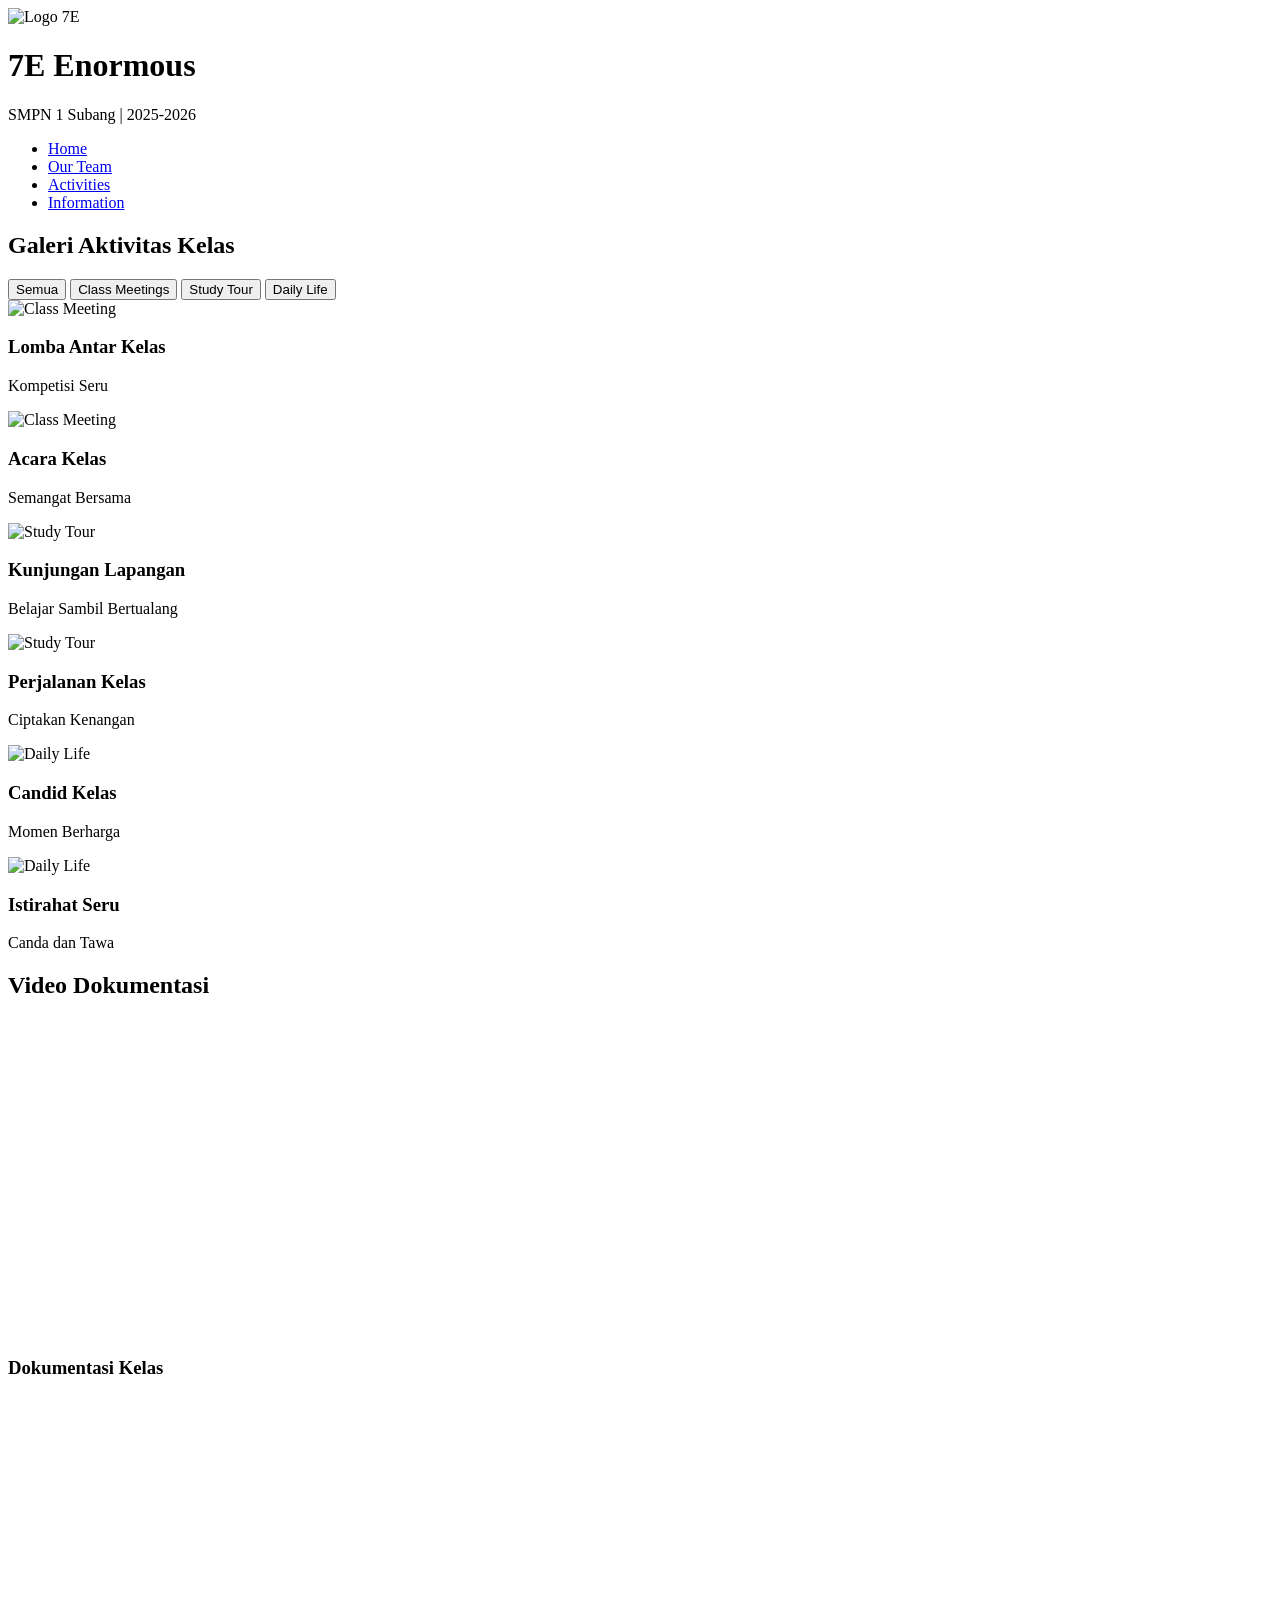
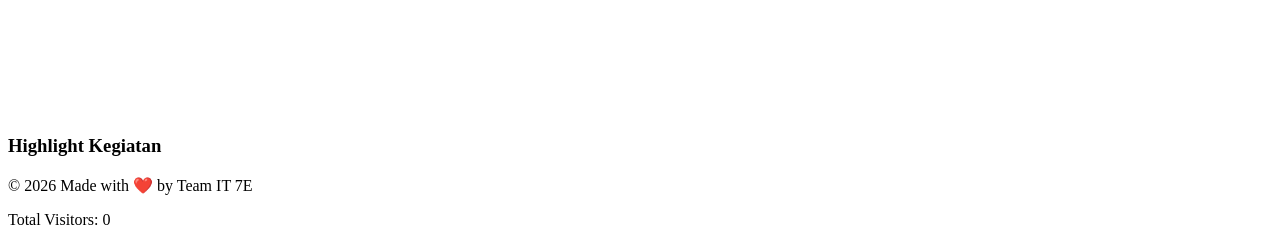
==== gallery.html @ e144f6eb "Add files via upload" ====
<!DOCTYPE html>
<html lang="id">
<head>
    <meta charset="UTF-8">
    <meta name="viewport" content="width=device-width, initial-scale=1.0">
    <title>Activities & Gallery - 7E Enormous</title>
    <link rel="stylesheet" href="css/style.css">
</head>
<body>
    <!-- HEADER -->
    <header class="navbar">
        <div class="navbar-container">
            <div class="logo">
                <img src="assets/img/icons/logo.png" alt="Logo 7E" class="logo-img">
                <div class="logo-text">
                    <h1>7E Enormous</h1>
                    <p>SMPN 1 Subang | 2025-2026</p>
                </div>
            </div>
            
            <nav class="nav-menu">
                <ul>
                    <li><a href="index.html">Home</a></li>
                    <li><a href="people.html">Our Team</a></li>
                    <li><a href="gallery.html" class="active">Activities</a></li>
                    <li><a href="info.html">Information</a></li>
                </ul>
            </nav>

            <div class="hamburger">
                <span></span>
                <span></span>
                <span></span>
            </div>
        </div>
    </header>

    <main>
        <!-- GALERI SECTION -->
        <section class="gallery">
            <div class="container">
                <h2>Galeri Aktivitas Kelas</h2>

                <!-- Filter Buttons -->
                <div class="gallery-filter">
                    <button class="filter-btn active" data-filter="all">Semua</button>
                    <button class="filter-btn" data-filter="class-meetings">Class Meetings</button>
                    <button class="filter-btn" data-filter="study-tour">Study Tour</button>
                    <button class="filter-btn" data-filter="daily-life">Daily Life</button>
                </div>

                <!-- Gallery Grid -->
                <div class="gallery-grid" id="gallery-grid">
                    <!-- Class Meetings -->
                    <div class="gallery-item" data-category="class-meetings">
                        <img src="assets/img/gallery/class-meeting-1.jpg" alt="Class Meeting">
                        <div class="gallery-overlay">
                            <h3>Lomba Antar Kelas</h3>
                            <p>Kompetisi Seru</p>
                        </div>
                    </div>
                    <div class="gallery-item" data-category="class-meetings">
                        <img src="assets/img/gallery/class-meeting-2.jpg" alt="Class Meeting">
                        <div class="gallery-overlay">
                            <h3>Acara Kelas</h3>
                            <p>Semangat Bersama</p>
                        </div>
                    </div>

                    <!-- Study Tour -->
                    <div class="gallery-item" data-category="study-tour">
                        <img src="assets/img/gallery/study-tour-1.jpg" alt="Study Tour">
                        <div class="gallery-overlay">
                            <h3>Kunjungan Lapangan</h3>
                            <p>Belajar Sambil Bertualang</p>
                        </div>
                    </div>
                    <div class="gallery-item" data-category="study-tour">
                        <img src="assets/img/gallery/study-tour-2.jpg" alt="Study Tour">
                        <div class="gallery-overlay">
                            <h3>Perjalanan Kelas</h3>
                            <p>Ciptakan Kenangan</p>
                        </div>
                    </div>

                    <!-- Daily Life -->
                    <div class="gallery-item" data-category="daily-life">
                        <img src="assets/img/gallery/daily-1.jpg" alt="Daily Life">
                        <div class="gallery-overlay">
                            <h3>Candid Kelas</h3>
                            <p>Momen Berharga</p>
                        </div>
                    </div>
                    <div class="gallery-item" data-category="daily-life">
                        <img src="assets/img/gallery/daily-2.jpg" alt="Daily Life">
                        <div class="gallery-overlay">
                            <h3>Istirahat Seru</h3>
                            <p>Canda dan Tawa</p>
                        </div>
                    </div>
                </div>
            </div>
        </section>

        <!-- VIDEO SECTION -->
        <section class="video-section">
            <div class="container">
                <h2>Video Dokumentasi</h2>
                <div class="video-grid">
                    <div class="video-item">
                        <iframe width="100%" height="315" src="https://www.youtube.com/embed/dQw4w9WgXcQ" frameborder="0" allow="accelerometer; autoplay; clipboard-write; encrypted-media; gyroscope; picture-in-picture" allowfullscreen></iframe>
                        <h3>Dokumentasi Kelas</h3>
                    </div>
                    <div class="video-item">
                        <iframe width="100%" height="315" src="https://www.youtube.com/embed/dQw4w9WgXcQ" frameborder="0" allow="accelerometer; autoplay; clipboard-write; encrypted-media; gyroscope; picture-in-picture" allowfullscreen></iframe>
                        <h3>Highlight Kegiatan</h3>
                    </div>
                </div>
            </div>
        </section>
    </main>

    <!-- GLOBAL FOOTER -->
    <footer class="footer">
        <div class="container">
            <div class="footer-content">
                <p>&copy; 2026 Made with ❤️ by Team IT 7E</p>
                <div class="social-links">
                    <a href="https://www.instagram.com/7.enormous?igsh=MnJkMG9lbjRobnNk" target="_blank" title="Instagram">
                        <i class="fab fa-instagram"></i>
                    </a>
                    <a href="#" target="_blank" title="TikTok">
                        <i class="fab fa-tiktok"></i>
                    </a>
                </div>
            </div>
            <div class="visitor-counter">
                <p>Total Visitors: <span id="visitor-count">0</span></p>
            </div>
        </div>
    </footer>

    <script src="https://kit.fontawesome.com/a076d05399.js" crossorigin="anonymous"></script>
    <script src="js/script.js"></script>
</body>
</html>
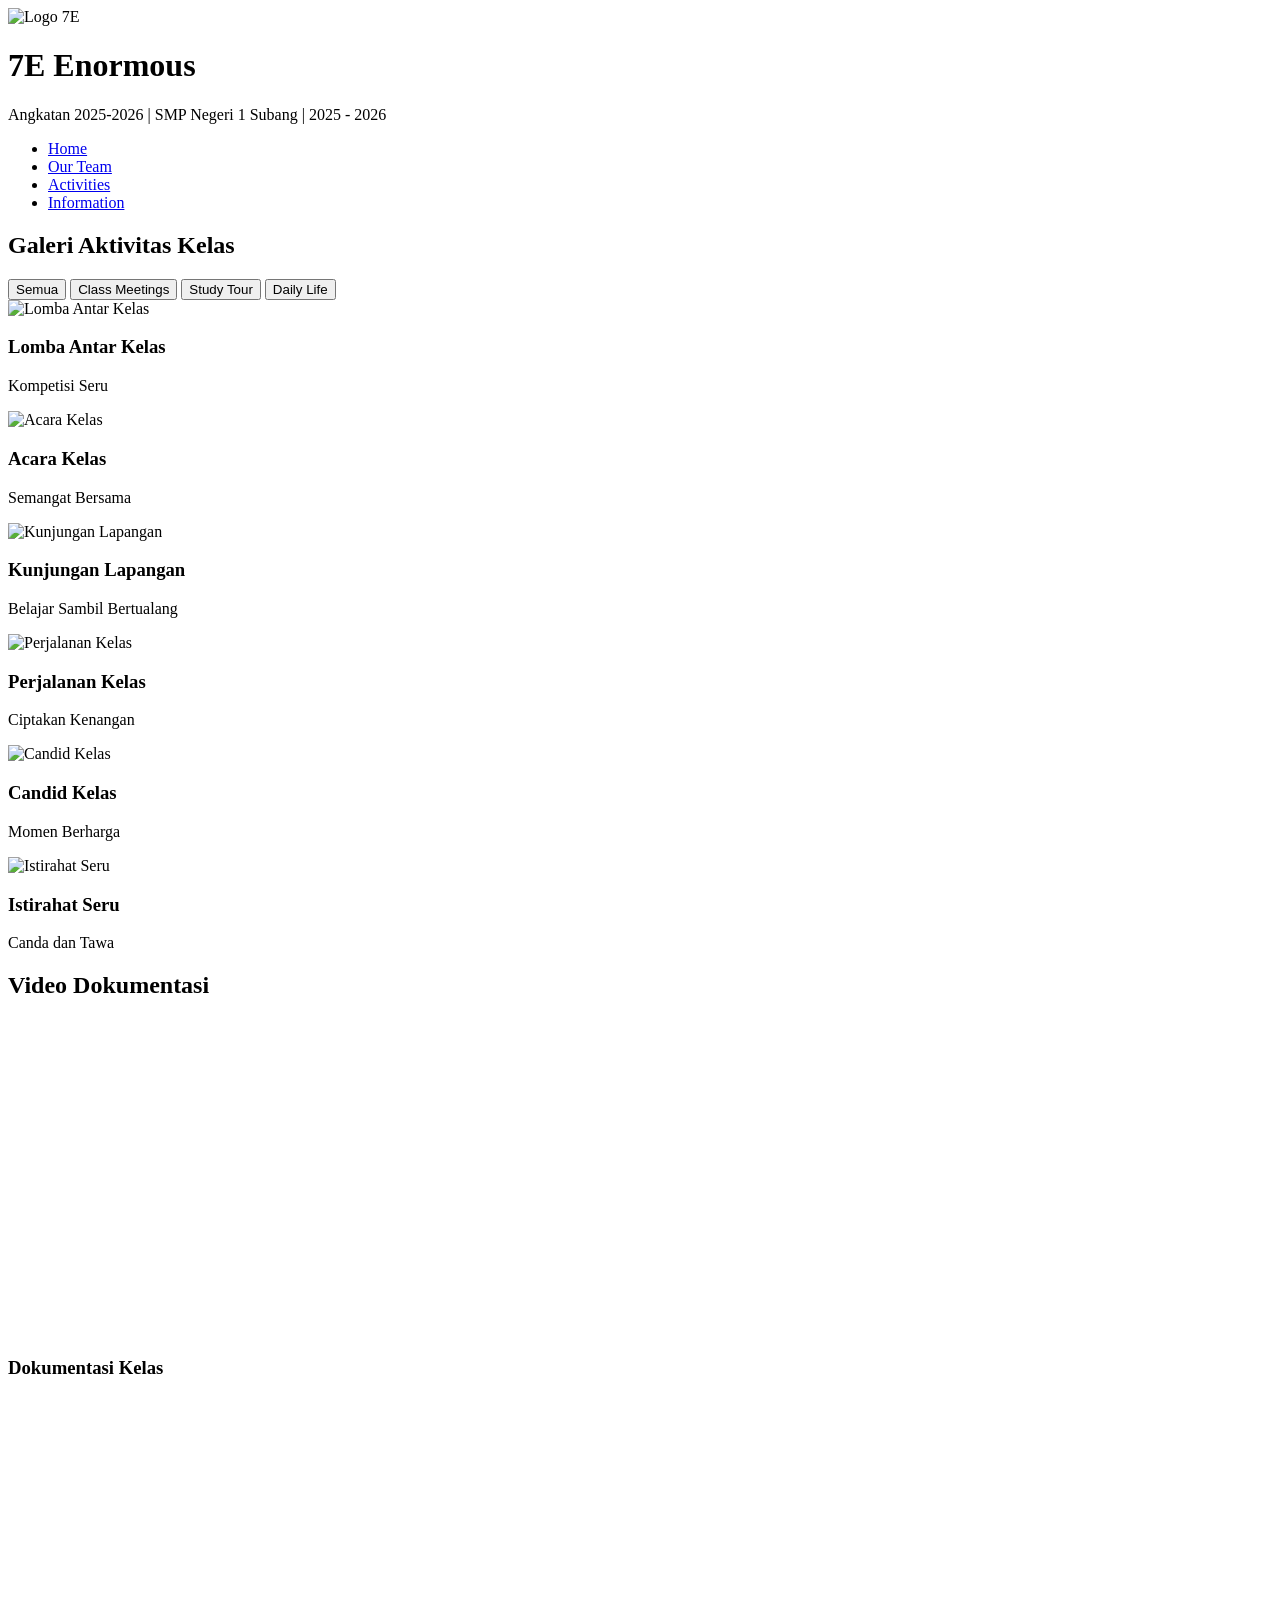
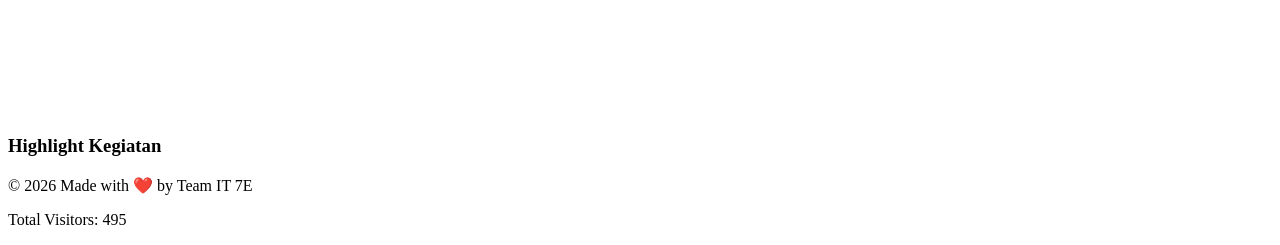
==== commit 46370e5d: "Fix data.json variables" ====
--- a/gallery.html
+++ b/gallery.html
@@ -51,53 +51,7 @@
 
                 <!-- Gallery Grid -->
                 <div class="gallery-grid" id="gallery-grid">
-                    <!-- Class Meetings -->
-                    <div class="gallery-item" data-category="class-meetings">
-                        <img src="assets/img/gallery/class-meeting-1.jpg" alt="Class Meeting">
-                        <div class="gallery-overlay">
-                            <h3>Lomba Antar Kelas</h3>
-                            <p>Kompetisi Seru</p>
-                        </div>
-                    </div>
-                    <div class="gallery-item" data-category="class-meetings">
-                        <img src="assets/img/gallery/class-meeting-2.jpg" alt="Class Meeting">
-                        <div class="gallery-overlay">
-                            <h3>Acara Kelas</h3>
-                            <p>Semangat Bersama</p>
-                        </div>
-                    </div>
-
-                    <!-- Study Tour -->
-                    <div class="gallery-item" data-category="study-tour">
-                        <img src="assets/img/gallery/study-tour-1.jpg" alt="Study Tour">
-                        <div class="gallery-overlay">
-                            <h3>Kunjungan Lapangan</h3>
-                            <p>Belajar Sambil Bertualang</p>
-                        </div>
-                    </div>
-                    <div class="gallery-item" data-category="study-tour">
-                        <img src="assets/img/gallery/study-tour-2.jpg" alt="Study Tour">
-                        <div class="gallery-overlay">
-                            <h3>Perjalanan Kelas</h3>
-                            <p>Ciptakan Kenangan</p>
-                        </div>
-                    </div>
-
-                    <!-- Daily Life -->
-                    <div class="gallery-item" data-category="daily-life">
-                        <img src="assets/img/gallery/daily-1.jpg" alt="Daily Life">
-                        <div class="gallery-overlay">
-                            <h3>Candid Kelas</h3>
-                            <p>Momen Berharga</p>
-                        </div>
-                    </div>
-                    <div class="gallery-item" data-category="daily-life">
-                        <img src="assets/img/gallery/daily-2.jpg" alt="Daily Life">
-                        <div class="gallery-overlay">
-                            <h3>Istirahat Seru</h3>
-                            <p>Canda dan Tawa</p>
-                        </div>
-                    </div>
+                    <!-- Gallery items will be populated by JavaScript -->
                 </div>
             </div>
         </section>
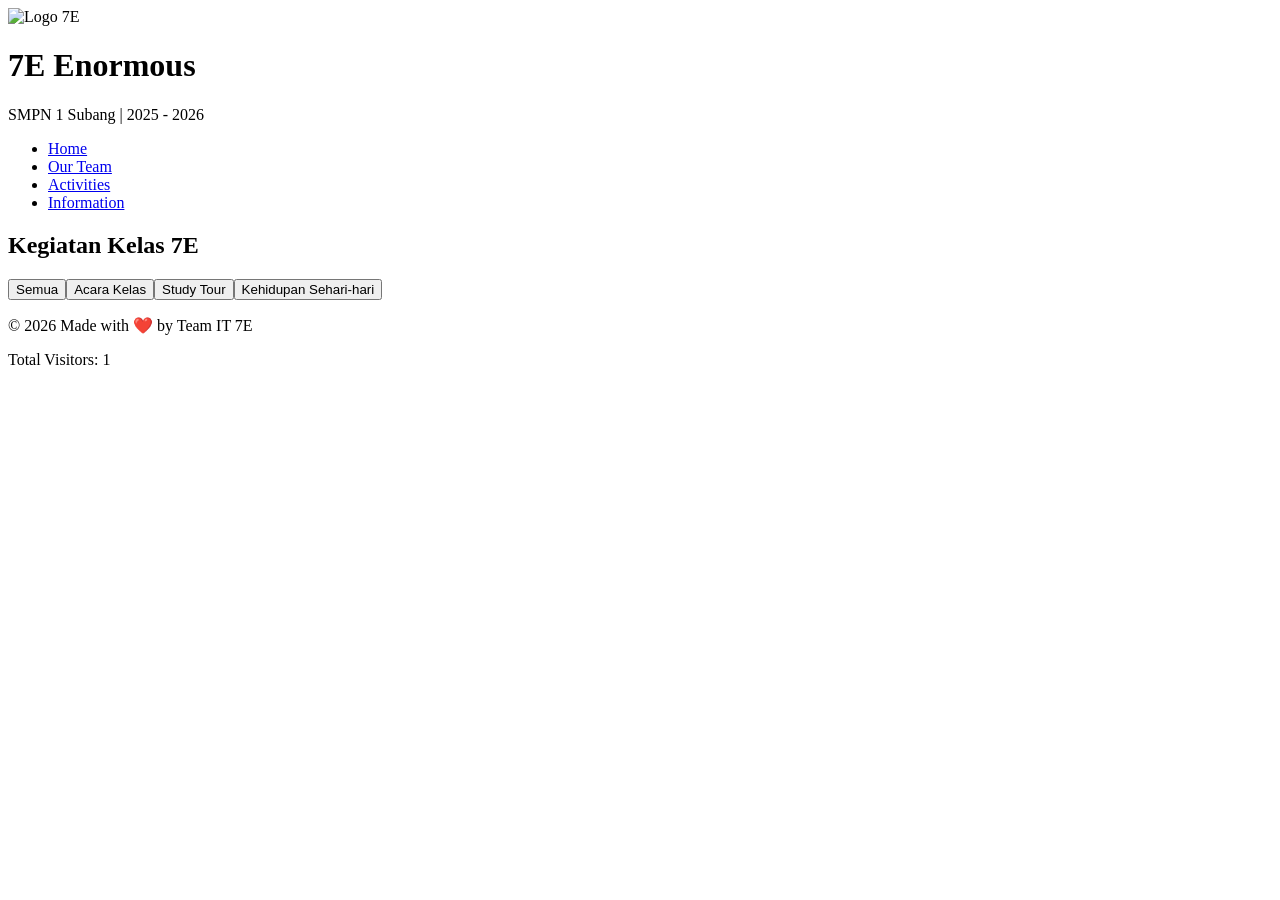
==== commit d6012d38: "rekonstruksi segalanya" ====
--- a/gallery.html
+++ b/gallery.html
@@ -1,100 +1,71 @@
 <!DOCTYPE html>
 <html lang="id">
 <head>
-    <meta charset="UTF-8">
-    <meta name="viewport" content="width=device-width, initial-scale=1.0">
-    <title>Activities & Gallery - 7E Enormous</title>
-    <link rel="stylesheet" href="css/style.css">
+  <meta charset="UTF-8">
+  <meta name="viewport" content="width=device-width, initial-scale=1.0">
+  <title>Activities - 7E Enormous</title>
+  <link rel="stylesheet" href="css/style.css">
 </head>
 <body>
-    <!-- HEADER -->
-    <header class="navbar">
-        <div class="navbar-container">
-            <div class="logo">
-                <img src="assets/img/icons/logo.png" alt="Logo 7E" class="logo-img">
-                <div class="logo-text">
-                    <h1>7E Enormous</h1>
-                    <p>SMPN 1 Subang | 2025-2026</p>
-                </div>
-            </div>
-            
-            <nav class="nav-menu">
-                <ul>
-                    <li><a href="index.html">Home</a></li>
-                    <li><a href="people.html">Our Team</a></li>
-                    <li><a href="gallery.html" class="active">Activities</a></li>
-                    <li><a href="info.html">Information</a></li>
-                </ul>
-            </nav>
 
-            <div class="hamburger">
-                <span></span>
-                <span></span>
-                <span></span>
-            </div>
-        </div>
-    </header>
+<!-- NAVBAR -->
+<header class="navbar">
+  <div class="navbar-container">
+    <div class="logo">
+      <img src="" alt="" class="logo-img">
+      <div class="logo-text">
+        <h1></h1>
+        <p></p>
+      </div>
+    </div>
+    <nav class="nav-menu">
+      <ul>
+        <li><a href="index.html">Home</a></li>
+        <li><a href="people.html">Our Team</a></li>
+        <li><a href="gallery.html" class="active">Activities</a></li>
+        <li><a href="info.html">Information</a></li>
+      </ul>
+    </nav>
+    <div class="hamburger">
+      <span></span><span></span><span></span>
+    </div>
+  </div>
+</header>
 
-    <main>
-        <!-- GALERI SECTION -->
-        <section class="gallery">
-            <div class="container">
-                <h2>Galeri Aktivitas Kelas</h2>
+<main>
 
-                <!-- Filter Buttons -->
-                <div class="gallery-filter">
-                    <button class="filter-btn active" data-filter="all">Semua</button>
-                    <button class="filter-btn" data-filter="class-meetings">Class Meetings</button>
-                    <button class="filter-btn" data-filter="study-tour">Study Tour</button>
-                    <button class="filter-btn" data-filter="daily-life">Daily Life</button>
-                </div>
+  <!-- GALLERY — filter buttons & item grid diinjeksi JS dari data.gallery -->
+  <section class="gallery-section">
+    <div class="container">
+      <h2>Kegiatan Kelas 7E</h2>
 
-                <!-- Gallery Grid -->
-                <div class="gallery-grid" id="gallery-grid">
-                    <!-- Gallery items will be populated by JavaScript -->
-                </div>
-            </div>
-        </section>
+      <!-- Filter buttons — dibuat JS berdasarkan kategori di data.gallery -->
+      <div id="gallery-filter" class="gallery-filter"><!-- JS --></div>
 
-        <!-- VIDEO SECTION -->
-        <section class="video-section">
-            <div class="container">
-                <h2>Video Dokumentasi</h2>
-                <div class="video-grid">
-                    <div class="video-item">
-                        <iframe width="100%" height="315" src="https://www.youtube.com/embed/dQw4w9WgXcQ" frameborder="0" allow="accelerometer; autoplay; clipboard-write; encrypted-media; gyroscope; picture-in-picture" allowfullscreen></iframe>
-                        <h3>Dokumentasi Kelas</h3>
-                    </div>
-                    <div class="video-item">
-                        <iframe width="100%" height="315" src="https://www.youtube.com/embed/dQw4w9WgXcQ" frameborder="0" allow="accelerometer; autoplay; clipboard-write; encrypted-media; gyroscope; picture-in-picture" allowfullscreen></iframe>
-                        <h3>Highlight Kegiatan</h3>
-                    </div>
-                </div>
-            </div>
-        </section>
-    </main>
+      <!-- Grid foto — dibuat JS -->
+      <div id="gallery-grid" class="gallery-grid"><!-- JS --></div>
+    </div>
+  </section>
 
-    <!-- GLOBAL FOOTER -->
-    <footer class="footer">
-        <div class="container">
-            <div class="footer-content">
-                <p>&copy; 2026 Made with ❤️ by Team IT 7E</p>
-                <div class="social-links">
-                    <a href="https://www.instagram.com/7.enormous?igsh=MnJkMG9lbjRobnNk" target="_blank" title="Instagram">
-                        <i class="fab fa-instagram"></i>
-                    </a>
-                    <a href="#" target="_blank" title="TikTok">
-                        <i class="fab fa-tiktok"></i>
-                    </a>
-                </div>
-            </div>
-            <div class="visitor-counter">
-                <p>Total Visitors: <span id="visitor-count">0</span></p>
-            </div>
-        </div>
-    </footer>
+</main>
 
-    <script src="https://kit.fontawesome.com/a076d05399.js" crossorigin="anonymous"></script>
-    <script src="js/script.js"></script>
+<!-- FOOTER -->
+<footer class="footer">
+  <div class="container">
+    <div class="footer-content">
+      <p><!-- JS --></p>
+      <div class="social-links">
+        <a href="#" target="_blank" title="Instagram"><i class="fab fa-instagram"></i></a>
+        <a href="#" target="_blank" title="TikTok"><i class="fab fa-tiktok"></i></a>
+      </div>
+    </div>
+    <div class="visitor-counter">
+      <p>Total Visitors: <span id="visitor-count">0</span></p>
+    </div>
+  </div>
+</footer>
+
+<script src="https://kit.fontawesome.com/a076d05399.js" crossorigin="anonymous"></script>
+<script src="js/script.js"></script>
 </body>
-</html>+</html>
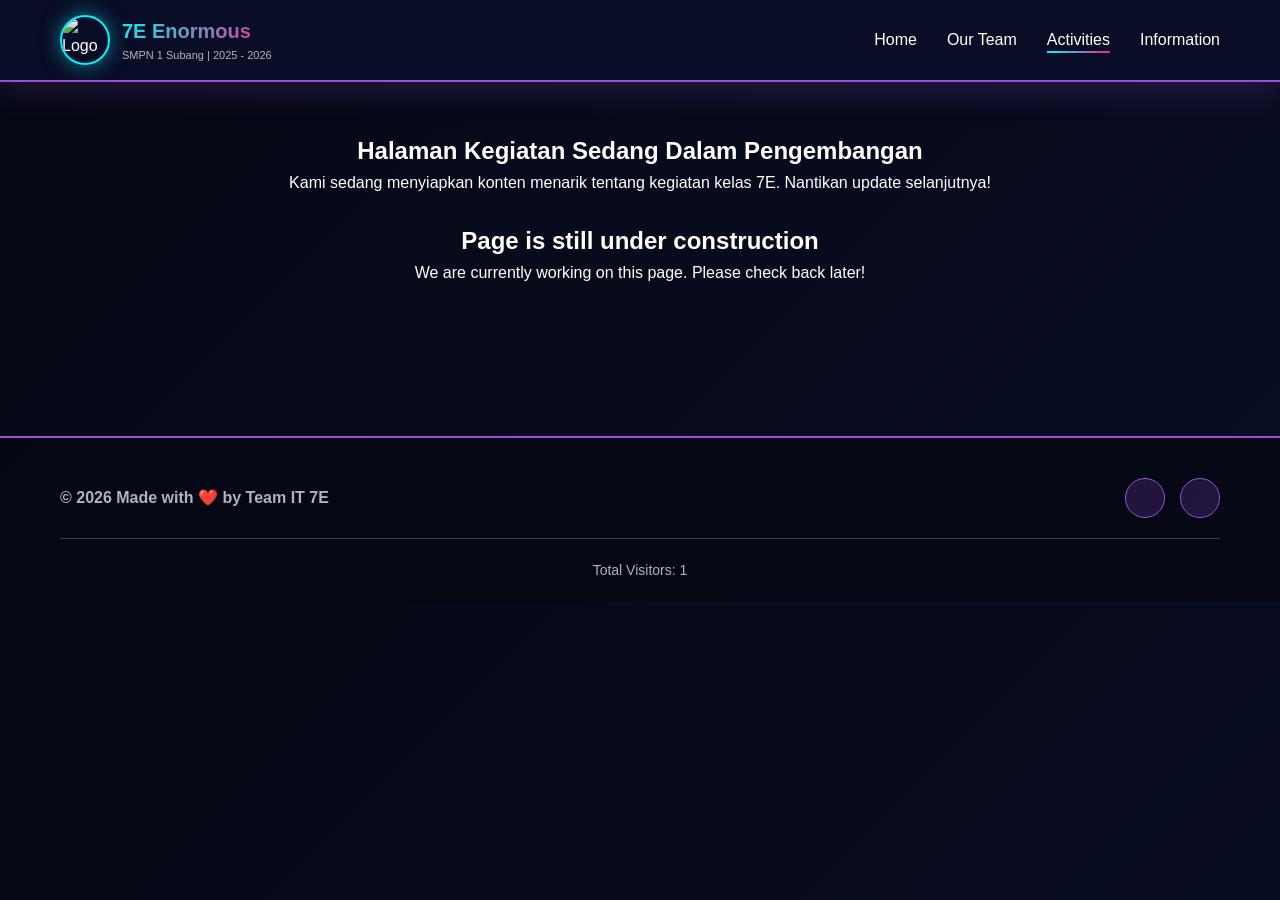
==== commit 22c03df1: "gallery.html under cntruction" ====
--- a/gallery.html
+++ b/gallery.html
@@ -32,20 +32,31 @@
   </div>
 </header>
 
-<main>
+<!-- <main>
 
-  <!-- GALLERY — filter buttons & item grid diinjeksi JS dari data.gallery -->
+  <!- - GALLERY — filter buttons & item grid diinjeksi JS dari data.gallery - ->
   <section class="gallery-section">
     <div class="container">
       <h2>Kegiatan Kelas 7E</h2>
 
-      <!-- Filter buttons — dibuat JS berdasarkan kategori di data.gallery -->
-      <div id="gallery-filter" class="gallery-filter"><!-- JS --></div>
+      <!- - Filter buttons — dibuat JS berdasarkan kategori di data.gallery - ->
+      <div id="gallery-filter" class="gallery-filter"><!- - JS - -></div>
 
-      <!-- Grid foto — dibuat JS -->
-      <div id="gallery-grid" class="gallery-grid"><!-- JS --></div>
+      <!- - Grid foto — dibuat JS - ->
+      <div id="gallery-grid" class="gallery-grid"><!- - JS - -></div>
     </div>
   </section>
+
+</main> -->
+
+<main style="text-align: center; padding: 50px;">
+  <h2>Halaman Kegiatan Sedang Dalam Pengembangan</h2>
+  <p>Kami sedang menyiapkan konten menarik tentang kegiatan kelas 7E. Nantikan update selanjutnya!</p>
+
+  &thinsp;
+
+  <h2>Page is still under construction</h2>
+  <p>We are currently working on this page. Please check back later!</p>
 
 </main>
 
--- a/css/style.css
+++ b/css/style.css
@@ -0,0 +1,1432 @@
+/* ============================================
+   GLOBAL STYLES & THEME
+   ============================================ */
+
+:root {
+    --primary-color: #9d4edd;
+    --secondary-color: #7209b7;
+    --accent-color: #3a0ca3;
+    --light-accent: #f72585;
+    --cyan: #00f5ff;
+    --light-bg: #0a0e27;
+    --dark-bg: #050812;
+    --text-light: #ffffff;
+    --text-muted: #b0b3c1;
+    --border-color: #3a4156;
+    --success-color: #00d084;
+    --warning-color: #ffa502;
+}
+
+* {
+    margin: 0;
+    padding: 0;
+    box-sizing: border-box;
+}
+
+html {
+    scroll-behavior: smooth;
+}
+
+body {
+    font-family: 'Segoe UI', Tahoma, Geneva, Verdana, sans-serif;
+    background: linear-gradient(135deg, var(--dark-bg) 0%, var(--light-bg) 100%);
+    color: var(--text-light);
+    line-height: 1.6;
+    overflow-x: hidden;
+}
+
+/* Scrollbar Custom */
+::-webkit-scrollbar {
+    width: 10px;
+}
+
+::-webkit-scrollbar-track {
+    background: var(--dark-bg);
+}
+
+::-webkit-scrollbar-thumb {
+    background: linear-gradient(180deg, var(--primary-color), var(--light-accent));
+    border-radius: 5px;
+}
+
+/* ============================================
+   CONTAINER & LAYOUT
+   ============================================ */
+
+.container {
+    max-width: 1200px;
+    margin: 0 auto;
+    padding: 0 20px;
+}
+
+/* ============================================
+   NAVBAR / HEADER
+   ============================================ */
+
+.navbar {
+    background: rgba(10, 14, 39, 0.95);
+    backdrop-filter: blur(10px);
+    border-bottom: 2px solid var(--primary-color);
+    position: sticky;
+    top: 0;
+    z-index: 1000;
+    box-shadow: 0 8px 32px rgba(157, 78, 221, 0.2);
+}
+
+.navbar-container {
+    max-width: 1200px;
+    margin: 0 auto;
+    padding: 0 20px;
+    display: flex;
+    justify-content: space-between;
+    align-items: center;
+    height: 80px;
+}
+
+.logo {
+    display: flex;
+    align-items: center;
+    gap: 12px;
+    cursor: pointer;
+    transition: transform 0.3s;
+}
+
+.logo:hover {
+    transform: scale(1.05);
+}
+
+.logo-img {
+    width: 50px;
+    height: 50px;
+    border-radius: 50%;
+    border: 2px solid var(--cyan);
+    box-shadow: 0 0 20px rgba(0, 245, 255, 0.5);
+}
+
+.logo-text h1 {
+    font-size: 20px;
+    background: linear-gradient(135deg, var(--cyan), var(--light-accent));
+    -webkit-background-clip: text;
+    -webkit-text-fill-color: transparent;
+    background-clip: text;
+    font-weight: 700;
+}
+
+.logo-text p {
+    font-size: 11px;
+    color: var(--text-muted);
+}
+
+/* Navigation Menu */
+.nav-menu {
+    display: flex;
+}
+
+.nav-menu ul {
+    display: flex;
+    list-style: none;
+    gap: 30px;
+}
+
+.nav-menu a {
+    color: var(--text-light);
+    text-decoration: none;
+    position: relative;
+    font-weight: 500;
+    transition: color 0.3s;
+}
+
+.nav-menu a::after {
+    content: '';
+    position: absolute;
+    bottom: -5px;
+    left: 0;
+    width: 0;
+    height: 2px;
+    background: linear-gradient(90deg, var(--cyan), var(--light-accent));
+    transition: width 0.3s;
+}
+
+.nav-menu a:hover::after,
+.nav-menu a.active::after {
+    width: 100%;
+}
+
+.nav-menu a:hover {
+    color: var(--cyan);
+}
+
+/* Hamburger Menu */
+.hamburger {
+    display: none;
+    flex-direction: column;
+    cursor: pointer;
+    gap: 5px;
+}
+
+.hamburger span {
+    width: 25px;
+    height: 3px;
+    background: var(--text-light);
+    border-radius: 2px;
+    transition: 0.3s;
+}
+
+/* ============================================
+   BUTTONS
+   ============================================ */
+
+.btn {
+    display: inline-block;
+    padding: 12px 28px;
+    border-radius: 50px;
+    text-decoration: none;
+    font-weight: 600;
+    cursor: pointer;
+    border: none;
+    transition: all 0.3s;
+    text-align: center;
+}
+
+.btn-primary {
+    background: linear-gradient(135deg, var(--primary-color), var(--light-accent));
+    color: var(--text-light);
+    box-shadow: 0 8px 25px rgba(157, 78, 221, 0.4);
+}
+
+.btn-primary:hover {
+    transform: translateY(-3px);
+    box-shadow: 0 12px 35px rgba(157, 78, 221, 0.6);
+}
+
+.btn-secondary {
+    background: rgba(157, 78, 221, 0.2);
+    color: var(--text-light);
+    border: 1px solid var(--primary-color);
+}
+
+.btn-secondary:hover {
+    background: var(--primary-color);
+    transform: translateY(-2px);
+}
+
+/* ============================================
+   HERO SECTION
+   ============================================ */
+
+.hero {
+    position: relative;
+    height: 600px;
+    overflow: hidden;
+    margin-bottom: 60px;
+}
+
+.hero-image {
+    width: 100%;
+    height: 100%;
+    object-fit: cover;
+    filter: brightness(0.4) saturate(1.2);
+}
+
+.hero-overlay {
+    position: absolute;
+    inset: 0;
+    display: flex;
+    flex-direction: column;
+    justify-content: center;
+    align-items: center;
+    text-align: center;
+    background: linear-gradient(135deg, rgba(157, 78, 221, 0.3), rgba(247, 37, 133, 0.3));
+}
+
+.hero-headline {
+    font-size: 56px;
+    font-weight: 800;
+    background: linear-gradient(135deg, var(--cyan), var(--text-light));
+    -webkit-background-clip: text;
+    -webkit-text-fill-color: transparent;
+    background-clip: text;
+    margin-bottom: 15px;
+    text-shadow: 0 0 40px rgba(157, 78, 221, 0.5);
+    animation: fadeInDown 0.8s ease-out;
+}
+
+.hero-subheadline {
+    font-size: 20px;
+    color: var(--cyan);
+    font-weight: 600;
+    animation: fadeInUp 0.8s ease-out 0.2s both;
+}
+
+/* ============================================
+   ABOUT SECTION
+   ============================================ */
+
+.about {
+    margin-bottom: 80px;
+}
+
+.about h2,
+.about-section h2,
+.captain h2,
+.countdown h2,
+.cta h2,
+.wali-section h2,
+.pengurus-section h2,
+.students-section h2,
+.gallery h2,
+.video-section h2,
+.info-section h2 {
+    font-size: 40px;
+    margin-bottom: 40px;
+    text-align: center;
+    background: linear-gradient(135deg, var(--cyan), var(--light-accent));
+    -webkit-background-clip: text;
+    -webkit-text-fill-color: transparent;
+    background-clip: text;
+}
+
+.about-text {
+    font-size: 18px;
+    color: var(--text-muted);
+    line-height: 1.8;
+    text-align: center;
+    max-width: 700px;
+    margin: 0 auto;
+    border-left: 3px solid var(--primary-color);
+    padding-left: 20px;
+}
+
+/* ============================================
+   CAPTAIN SECTION
+   ============================================ */
+
+.captain {
+    margin-bottom: 80px;
+}
+
+.captain-card {
+    display: grid;
+    grid-template-columns: 300px 1fr;
+    gap: 40px;
+    align-items: center;
+    background: linear-gradient(135deg, rgba(114, 9, 183, 0.1), rgba(157, 78, 221, 0.1));
+    padding: 40px;
+    border-radius: 15px;
+    border: 1px solid var(--border-color);
+    backdrop-filter: blur(10px);
+}
+
+.captain-image {
+    width: 100%;
+    border-radius: 15px;
+    border: 2px solid var(--primary-color);
+    box-shadow: 0 0 40px rgba(157, 78, 221, 0.3);
+    transition: transform 0.3s;
+}
+
+.captain-image:hover {
+    transform: scale(1.05);
+}
+
+.captain-info h3 {
+    font-size: 28px;
+    margin-bottom: 8px;
+    color: var(--cyan);
+}
+
+.captain-title {
+    color: var(--text-muted);
+    margin-bottom: 20px;
+    font-weight: 600;
+}
+
+.captain-quote {
+    font-size: 16px;
+    color: var(--text-light);
+    font-style: italic;
+    margin-bottom: 25px;
+    padding: 20px;
+    background: rgba(247, 37, 133, 0.1);
+    border-left: 3px solid var(--light-accent);
+    border-radius: 8px;
+}
+
+.social-media {
+    display: flex;
+    gap: 15px;
+    margin-top: 20px;
+}
+
+.social-media a {
+    display: inline-flex;
+    align-items: center;
+    justify-content: center;
+    width: 45px;
+    height: 45px;
+    background: rgba(157, 78, 221, 0.2);
+    border: 1px solid var(--primary-color);
+    border-radius: 50%;
+    color: var(--cyan);
+    transition: all 0.3s;
+}
+
+.social-media a:hover {
+    background: var(--primary-color);
+    transform: translateY(-3px);
+}
+
+/* ============================================
+   COUNTDOWN SECTION
+   ============================================ */
+
+.countdown {
+    margin-bottom: 80px;
+}
+
+.event-cards {
+    display: grid;
+    grid-template-columns: repeat(auto-fit, minmax(300px, 1fr));
+    gap: 30px;
+}
+
+.event-card {
+    background: linear-gradient(135deg, rgba(114, 9, 183, 0.15), rgba(247, 37, 133, 0.15));
+    padding: 40px;
+    border-radius: 15px;
+    border: 1px solid var(--primary-color);
+    text-align: center;
+    backdrop-filter: blur(10px);
+}
+
+.event-card h3 {
+    font-size: 24px;
+    margin-bottom: 30px;
+    color: var(--cyan);
+}
+
+.countdown-timer {
+    display: grid;
+    grid-template-columns: repeat(4, 1fr);
+    gap: 15px;
+}
+
+.time-unit {
+    display: flex;
+    flex-direction: column;
+    align-items: center;
+}
+
+.time-value {
+    font-size: 32px;
+    font-weight: 800;
+    color: var(--light-accent);
+    background: linear-gradient(135deg, rgba(247, 37, 133, 0.2), rgba(157, 78, 221, 0.2));
+    width: 60px;
+    height: 60px;
+    display: flex;
+    align-items: center;
+    justify-content: center;
+    border-radius: 10px;
+    margin-bottom: 8px;
+}
+
+.time-label {
+    font-size: 12px;
+    color: var(--text-muted);
+    text-transform: uppercase;
+    font-weight: 600;
+}
+
+/* ============================================
+   CTA SECTION
+   ============================================ */
+
+.cta {
+    margin-bottom: 80px;
+    padding: 60px 20px;
+    background: linear-gradient(135deg, rgba(114, 9, 183, 0.2), rgba(247, 37, 133, 0.2));
+    border-radius: 15px;
+    border: 1px solid var(--primary-color);
+    text-align: center;
+}
+
+.cta h2 {
+    margin-bottom: 30px;
+}
+
+.cta-buttons {
+    display: flex;
+    gap: 20px;
+    justify-content: center;
+    flex-wrap: wrap;
+}
+
+/* ============================================
+   STUDENT CARDS
+   ============================================ */
+
+.students-grid {
+    display: grid;
+    grid-template-columns: repeat(auto-fill, minmax(200px, 1fr));
+    gap: 25px;
+    margin-bottom: 40px;
+}
+
+.student-card {
+    background: linear-gradient(135deg, rgba(114, 9, 183, 0.1), rgba(157, 78, 221, 0.1));
+    border-radius: 12px;
+    overflow: hidden;
+    border: 1px solid var(--border-color);
+    cursor: pointer;
+    transition: all 0.3s;
+    backdrop-filter: blur(10px);
+}
+
+.student-card:hover {
+    transform: translateY(-8px);
+    border-color: var(--cyan);
+    box-shadow: 0 15px 40px rgba(157, 78, 221, 0.3);
+}
+
+.student-card img {
+    width: 100%;
+    height: 200px;
+    object-fit: cover;
+    transition: filter 0.3s;
+}
+
+.student-card:hover img {
+    filter: brightness(1.2) saturate(1.2);
+}
+
+.student-info {
+    padding: 20px;
+    text-align: center;
+}
+
+.student-info h4 {
+    font-size: 16px;
+    color: var(--text-light);
+    margin-bottom: 5px;
+    font-weight: 700;
+}
+
+.nickname {
+    font-size: 13px;
+    color: var(--text-muted);
+    margin-bottom: 10px;
+}
+
+.position {
+    font-size: 12px;
+    background: rgba(247, 37, 133, 0.2);
+    color: var(--light-accent);
+    display: inline-block;
+    padding: 5px 12px;
+    border-radius: 20px;
+    margin-top: 8px;
+    font-weight: 600;
+}
+
+/* ============================================
+   PENGURUS SECTION
+   ============================================ */
+
+.pengurus-section {
+    margin-bottom: 80px;
+}
+
+.pengurus-group {
+    margin-bottom: 50px;
+}
+
+.group-title {
+    font-size: 22px;
+    color: var(--cyan);
+    margin-bottom: 25px;
+    padding-bottom: 12px;
+    border-bottom: 2px solid var(--primary-color);
+}
+
+/* ============================================
+   WALI KELAS
+   ============================================ */
+
+.wali-section {
+    margin-bottom: 80px;
+}
+
+.wali-card {
+    display: grid;
+    grid-template-columns: 350px 1fr;
+    gap: 50px;
+    align-items: center;
+    background: linear-gradient(135deg, rgba(114, 9, 183, 0.15), rgba(247, 37, 133, 0.15));
+    padding: 50px;
+    border-radius: 15px;
+    border: 2px solid var(--primary-color);
+    backdrop-filter: blur(10px);
+}
+
+.wali-image {
+    width: 100%;
+    border-radius: 15px;
+    border: 3px solid var(--cyan);
+    box-shadow: 0 0 50px rgba(0, 245, 255, 0.4);
+    transition: transform 0.3s;
+}
+
+.wali-image:hover {
+    transform: scale(1.02);
+}
+
+.wali-info h3 {
+    font-size: 32px;
+    color: var(--cyan);
+    margin-bottom: 8px;
+}
+
+.wali-title {
+    font-size: 16px;
+    color: var(--text-muted);
+    margin-bottom: 20px;
+    font-weight: 600;
+}
+
+.wali-quote {
+    font-size: 18px;
+    color: var(--text-light);
+    font-style: italic;
+    margin-bottom: 30px;
+    padding: 25px;
+    background: rgba(247, 37, 133, 0.15);
+    border-left: 4px solid var(--light-accent);
+    border-radius: 10px;
+    line-height: 1.8;
+}
+
+/* ============================================
+   MODAL
+   ============================================ */
+
+.modal {
+    display: none;
+    position: fixed;
+    z-index: 2000;
+    left: 0;
+    top: 0;
+    width: 100%;
+    height: 100%;
+    background-color: rgba(5, 8, 18, 0.95);
+    backdrop-filter: blur(5px);
+    animation: fadeIn 0.3s;
+}
+
+.modal-content {
+    background: linear-gradient(135deg, rgba(114, 9, 183, 0.2), rgba(247, 37, 133, 0.2));
+    margin: auto;
+    padding: 0;
+    border-radius: 15px;
+    border: 1px solid var(--primary-color);
+    width: 90%;
+    max-width: 700px;
+    max-height: 90vh;
+    overflow-y: auto;
+    position: absolute;
+    top: 50%;
+    left: 50%;
+    transform: translate(-50%, -50%);
+    animation: slideIn 0.3s;
+}
+
+.close {
+    color: var(--text-light);
+    float: right;
+    font-size: 28px;
+    font-weight: bold;
+    padding: 20px;
+    cursor: pointer;
+    transition: color 0.3s;
+}
+
+.close:hover {
+    color: var(--light-accent);
+}
+
+.modal-body {
+    padding: 40px;
+    display: grid;
+    grid-template-columns: 1fr 1fr;
+    gap: 40px;
+}
+
+.modal-image {
+    width: 100%;
+    border-radius: 12px;
+    border: 2px solid var(--primary-color);
+    box-shadow: 0 0 30px rgba(157, 78, 221, 0.3);
+}
+
+.modal-info h2 {
+    font-size: 28px;
+    color: var(--cyan);
+    margin-bottom: 8px;
+}
+
+.modal-info p {
+    color: var(--text-muted);
+    margin-bottom: 10px;
+}
+
+.modal-details,
+.modal-pesan,
+.modal-trivia {
+    margin-top: 25px;
+}
+
+.modal-details h3,
+.modal-pesan h3,
+.modal-trivia h3 {
+    font-size: 16px;
+    color: var(--light-accent);
+    margin-bottom: 12px;
+    font-weight: 700;
+}
+
+.modal-details p,
+.modal-pesan p {
+    font-size: 14px;
+    color: var(--text-light);
+    line-height: 1.6;
+}
+
+.modal-trivia ul {
+    list-style: none;
+}
+
+.modal-trivia li {
+    font-size: 14px;
+    color: var(--text-light);
+    margin-bottom: 8px;
+    padding-left: 20px;
+    position: relative;
+}
+
+.modal-trivia li::before {
+    content: '✦';
+    position: absolute;
+    left: 0;
+    color: var(--light-accent);
+}
+
+/* ============================================
+   GALLERY SECTION
+   ============================================ */
+
+.gallery {
+    margin-bottom: 80px;
+}
+
+.gallery-filter {
+    display: flex;
+    gap: 15px;
+    justify-content: center;
+    margin-bottom: 40px;
+    flex-wrap: wrap;
+}
+
+.filter-btn {
+    padding: 10px 25px;
+    background: rgba(157, 78, 221, 0.2);
+    color: var(--text-light);
+    border: 1px solid var(--primary-color);
+    border-radius: 50px;
+    cursor: pointer;
+    transition: all 0.3s;
+    font-weight: 600;
+}
+
+.filter-btn.active,
+.filter-btn:hover {
+    background: linear-gradient(135deg, var(--primary-color), var(--light-accent));
+    border-color: transparent;
+}
+
+.gallery-grid {
+    display: grid;
+    grid-template-columns: repeat(auto-fill, minmax(250px, 1fr));
+    gap: 25px;
+    margin-bottom: 40px;
+}
+
+.gallery-item {
+    position: relative;
+    overflow: hidden;
+    border-radius: 12px;
+    cursor: pointer;
+    aspect-ratio: 1;
+    border: 1px solid var(--border-color);
+}
+
+.gallery-item img {
+    width: 100%;
+    height: 100%;
+    object-fit: cover;
+    transition: transform 0.3s, filter 0.3s;
+}
+
+.gallery-item:hover img {
+    transform: scale(1.1);
+    filter: brightness(0.7);
+}
+
+.gallery-overlay {
+    position: absolute;
+    inset: 0;
+    background: rgba(157, 78, 221, 0.4);
+    display: flex;
+    flex-direction: column;
+    justify-content: flex-end;
+    padding: 20px;
+    opacity: 0;
+    transition: opacity 0.3s;
+}
+
+.gallery-item:hover .gallery-overlay {
+    opacity: 1;
+}
+
+.gallery-overlay h3 {
+    font-size: 18px;
+    color: var(--text-light);
+    margin-bottom: 5px;
+    font-weight: 700;
+}
+
+.gallery-overlay p {
+    font-size: 13px;
+    color: var(--cyan);
+}
+
+/* ============================================
+   VIDEO SECTION
+   ============================================ */
+
+.video-section {
+    margin-bottom: 80px;
+}
+
+.video-grid {
+    display: grid;
+    grid-template-columns: repeat(auto-fit, minmax(300px, 1fr));
+    gap: 30px;
+}
+
+.video-item {
+    border-radius: 12px;
+    overflow: hidden;
+    border: 1px solid var(--border-color);
+    transition: transform 0.3s;
+}
+
+.video-item:hover {
+    transform: translateY(-8px);
+}
+
+.video-item iframe {
+    border-radius: 12px 12px 0 0;
+}
+
+.video-item h3 {
+    padding: 20px;
+    background: rgba(157, 78, 221, 0.1);
+    color: var(--cyan);
+    margin: 0;
+}
+
+/* ============================================
+   INFO SECTION
+   ============================================ */
+
+.info-section {
+    margin-bottom: 80px;
+    scroll-margin-top: 100px;
+}
+
+/* Schedule Styles */
+.schedule-container {
+    background: linear-gradient(135deg, rgba(114, 9, 183, 0.1), rgba(157, 78, 221, 0.1));
+    padding: 40px;
+    border-radius: 15px;
+    border: 1px solid var(--border-color);
+    backdrop-filter: blur(10px);
+}
+
+.day-tabs {
+    display: flex;
+    gap: 10px;
+    margin-bottom: 30px;
+    overflow-x: auto;
+    flex-wrap: wrap;
+}
+
+.day-btn {
+    padding: 10px 20px;
+    background: rgba(157, 78, 221, 0.2);
+    color: var(--text-light);
+    border: 1px solid var(--primary-color);
+    border-radius: 50px;
+    cursor: pointer;
+    transition: all 0.3s;
+    font-weight: 600;
+    white-space: nowrap;
+}
+
+.day-btn.active,
+.day-btn:hover {
+    background: linear-gradient(135deg, var(--primary-color), var(--light-accent));
+    border-color: transparent;
+}
+
+.schedule-table {
+    width: 100%;
+    border-collapse: collapse;
+    margin-top: 20px;
+}
+
+.schedule-table thead {
+    background: rgba(247, 37, 133, 0.15);
+}
+
+.schedule-table th {
+    padding: 15px;
+    text-align: left;
+    color: var(--cyan);
+    font-weight: 700;
+    border-bottom: 2px solid var(--primary-color);
+}
+
+.schedule-table td {
+    padding: 15px;
+    border-bottom: 1px solid var(--border-color);
+    color: var(--text-light);
+}
+
+.schedule-table tbody tr:hover {
+    background: rgba(157, 78, 221, 0.1);
+}
+
+/* Piket Schedule */
+.week-selector,
+.month-selector {
+    display: flex;
+    justify-content: center;
+    align-items: center;
+    gap: 20px;
+    margin-bottom: 30px;
+    flex-wrap: wrap;
+}
+
+.week-btn,
+.month-btn {
+    padding: 10px 20px;
+    background: rgba(157, 78, 221, 0.2);
+    color: var(--text-light);
+    border: 1px solid var(--primary-color);
+    border-radius: 50px;
+    cursor: pointer;
+    transition: all 0.3s;
+    font-weight: 600;
+}
+
+.week-btn:hover,
+.month-btn:hover {
+    background: var(--primary-color);
+    transform: translateY(-2px);
+}
+
+.week-selector span,
+.month-selector h3 {
+    font-size: 18px;
+    color: var(--cyan);
+    font-weight: 700;
+    min-width: 150px;
+    text-align: center;
+}
+
+.piket-grid {
+    display: grid;
+    grid-template-columns: repeat(auto-fit, minmax(150px, 1fr));
+    gap: 20px;
+    align-items: stretch;
+}
+
+.piket-day {
+    background: rgba(157, 78, 221, 0.1);
+    padding: 25px;
+    border-radius: 12px;
+    border: 1px solid var(--border-color);
+    text-align: center;
+    transition: all 0.3s;
+}
+
+.piket-day:hover {
+    background: rgba(157, 78, 221, 0.2);
+    border-color: var(--cyan);
+}
+
+.piket-day h3 {
+    color: var(--cyan);
+    margin-bottom: 15px;
+    font-size: 16px;
+    font-weight: 700;
+}
+
+.piket-day p {
+    color: var(--text-light);
+    font-weight: 600;
+    word-wrap: break-word;
+    overflow-wrap: break-word;
+    white-space: normal;
+    line-height: 1,6;
+}
+
+/* MBG Table */
+.mbg-table {
+    width: 100%;
+    border-collapse: collapse;
+    margin-top: 20px;
+}
+
+.mbg-table thead {
+    background: rgba(247, 37, 133, 0.15);
+}
+
+.mbg-table th {
+    padding: 15px;
+    text-align: left;
+    color: var(--cyan);
+    font-weight: 700;
+    border-bottom: 2px solid var(--primary-color);
+}
+
+.mbg-table td {
+    padding: 15px;
+    border-bottom: 1px solid var(--border-color);
+    color: var(--text-light);
+}
+
+.mbg-table tbody tr:hover {
+    background: rgba(157, 78, 221, 0.1);
+}
+
+/* Birthday Calendar */
+.birthday-container {
+    background: linear-gradient(135deg, rgba(114, 9, 183, 0.1), rgba(157, 78, 221, 0.1));
+    padding: 40px;
+    border-radius: 15px;
+    border: 1px solid var(--border-color);
+    backdrop-filter: blur(10px);
+}
+
+.birthday-grid {
+    display: grid;
+    grid-template-columns: repeat(auto-fill, minmax(180px, 1fr));
+    gap: 20px;
+    margin-top: 30px;
+}
+
+.birthday-card {
+    background: rgba(157, 78, 221, 0.15);
+    padding: 20px;
+    border-radius: 12px;
+    border: 1px solid var(--primary-color);
+    text-align: center;
+    transition: all 0.3s;
+}
+
+.birthday-card:hover {
+    transform: translateY(-5px);
+    background: rgba(157, 78, 221, 0.25);
+    box-shadow: 0 10px 30px rgba(157, 78, 221, 0.3);
+}
+
+.birthday-date {
+    font-size: 28px;
+    font-weight: 800;
+    color: var(--light-accent);
+    margin-bottom: 8px;
+}
+
+.birthday-name {
+    font-size: 16px;
+    color: var(--text-light);
+    font-weight: 700;
+    margin-bottom: 8px;
+}
+
+.birthday-month {
+    font-size: 12px;
+    color: var(--cyan);
+    text-transform: uppercase;
+    font-weight: 600;
+}
+
+/* ============================================
+   FOOTER
+   ============================================ */
+
+.footer {
+    background: rgba(5, 8, 18, 0.95);
+    border-top: 2px solid var(--primary-color);
+    padding: 40px 20px 20px;
+    margin-top: 100px;
+}
+
+.footer-content {
+    display: flex;
+    justify-content: space-between;
+    align-items: center;
+    flex-wrap: wrap;
+    gap: 30px;
+    margin-bottom: 20px;
+}
+
+.footer-content p {
+    color: var(--text-muted);
+    font-weight: 600;
+}
+
+.social-links {
+    display: flex;
+    gap: 15px;
+}
+
+.social-links a {
+    display: inline-flex;
+    align-items: center;
+    justify-content: center;
+    width: 40px;
+    height: 40px;
+    background: rgba(157, 78, 221, 0.2);
+    border: 1px solid var(--primary-color);
+    border-radius: 50%;
+    color: var(--cyan);
+    transition: all 0.3s;
+}
+
+.social-links a:hover {
+    background: var(--primary-color);
+    transform: translateY(-3px);
+}
+
+.visitor-counter {
+    text-align: center;
+    padding-top: 20px;
+    border-top: 1px solid var(--border-color);
+    color: var(--text-muted);
+    font-size: 14px;
+}
+
+/* ============================================
+   ANIMATIONS
+   ============================================ */
+
+@keyframes fadeIn {
+    from {
+        opacity: 0;
+    }
+    to {
+        opacity: 1;
+    }
+}
+
+@keyframes fadeInDown {
+    from {
+        opacity: 0;
+        transform: translateY(-30px);
+    }
+    to {
+        opacity: 1;
+        transform: translateY(0);
+    }
+}
+
+@keyframes fadeInUp {
+    from {
+        opacity: 0;
+        transform: translateY(30px);
+    }
+    to {
+        opacity: 1;
+        transform: translateY(0);
+    }
+}
+
+@keyframes slideIn {
+    from {
+        transform: translate(-50%, -60%);
+        opacity: 0;
+    }
+    to {
+        transform: translate(-50%, -50%);
+        opacity: 1;
+    }
+}
+
+/* ============================================
+   PEOPLE PAGE STYLES
+   ============================================ */
+
+.students-view {
+    display: flex;
+    gap: 1rem;
+    margin-bottom: 2rem;
+    flex-wrap: wrap;
+    align-items: center;
+}
+
+.view-toggle {
+    display: flex;
+    gap: 0.5rem;
+}
+
+.view-btn {
+    padding: 0.6rem 1.2rem;
+    border: 2px solid var(--border-color);
+    background: rgba(157, 78, 221, 0.1);
+    border-radius: 8px;
+    cursor: pointer;
+    font-weight: 600;
+    transition: all 0.3s ease;
+    font-size: 0.95rem;
+    color: var(--text-light);
+}
+
+.view-btn.active {
+    background: linear-gradient(135deg, var(--primary-color), var(--light-accent));
+    color: var(--text-light);
+    border-color: var(--primary-color);
+}
+
+.view-btn:hover {
+    border-color: var(--primary-color);
+    background: var(--primary-color);
+    color: var(--text-light);
+}
+
+.filter-input {
+    flex: 1;
+    min-width: 250px;
+    padding: 0.6rem 1rem;
+    border: 2px solid var(--border-color);
+    border-radius: 8px;
+    font-size: 1rem;
+    transition: all 0.3s ease;
+    background: rgba(157, 78, 221, 0.1);
+    color: var(--text-light);
+}
+
+.filter-input:focus {
+    outline: none;
+    border-color: var(--primary-color);
+    box-shadow: 0 0 0 3px rgba(157, 78, 221, 0.3);
+}
+
+.students-table {
+    width: 100%;
+    border-collapse: collapse;
+    background: rgba(157, 78, 221, 0.1);
+    border-radius: 12px;
+    overflow: hidden;
+    border: 1px solid var(--border-color);
+}
+
+.students-table thead {
+    background: linear-gradient(135deg, var(--primary-color), var(--secondary-color));
+    color: var(--text-light);
+}
+
+.students-table th {
+    padding: 1.2rem;
+    text-align: left;
+    font-weight: 600;
+    font-size: 0.95rem;
+    text-transform: uppercase;
+    letter-spacing: 0.5px;
+}
+
+.students-table td {
+    padding: 1rem 1.2rem;
+    border-bottom: 1px solid var(--border-color);
+    color: var(--text-light);
+}
+
+.students-table tbody tr {
+    transition: all 0.2s ease;
+}
+
+.students-table tbody tr:hover {
+    background: rgba(157, 78, 221, 0.1);
+}
+
+.student-name {
+    font-weight: 600;
+    color: var(--text-light);
+}
+
+.gender-badge {
+    display: inline-block;
+    width: 30px;
+    height: 30px;
+    border-radius: 50%;
+    display: flex;
+    align-items: center;
+    justify-content: center;
+    font-weight: 600;
+    font-size: 0.85rem;
+    color: var(--text-light);
+    background: var(--primary-color);
+}
+
+.gender-badge.p {
+    background: var(--light-accent);
+}
+
+.position-badge {
+    background: var(--success-color);
+    color: var(--text-light);
+    padding: 0.3rem 0.7rem;
+    border-radius: 6px;
+    font-size: 0.85rem;
+    font-weight: 500;
+}
+
+.position-badge.none {
+    background: var(--border-color);
+    color: var(--text-muted);
+}
+
+.hidden {
+    display: none;
+}
+
+/* ============================================
+   RESPONSIVE DESIGN
+   ============================================ */
+
+@media (max-width: 768px) {
+    .hamburger {
+        display: flex;
+    }
+
+    .nav-menu {
+        position: fixed;
+        left: -100%;
+        top: 80px;
+        flex-direction: column;
+        background-color: rgba(10, 14, 39, 0.98);
+        width: 100%;
+        text-align: center;
+        transition: 0.3s;
+        padding: 30px 0;
+        border-top: 2px solid var(--primary-color);
+    }
+
+    .nav-menu.active {
+        left: 0;
+    }
+
+    .nav-menu ul {
+        flex-direction: column;
+        gap: 20px;
+    }
+
+    .hero-headline {
+        font-size: 36px;
+    }
+
+    .hero-subheadline {
+        font-size: 16px;
+    }
+
+    .captain-card,
+    .wali-card {
+        grid-template-columns: 1fr;
+    }
+
+    .modal-body {
+        grid-template-columns: 1fr;
+    }
+
+    .hero {
+        height: 400px;
+    }
+
+    .students-grid {
+        grid-template-columns: repeat(2, 1fr);
+    }
+
+    .gallery-grid {
+        grid-template-columns: repeat(2, 1fr);
+    }
+
+    .countdown-timer {
+        grid-template-columns: repeat(2, 1fr);
+    }
+
+    .cta-buttons {
+        flex-direction: column;
+    }
+
+    .footer-content {
+        flex-direction: column;
+        text-align: center;
+    }
+}
+
+@media (max-width: 480px) {
+    .logo-text h1 {
+        font-size: 16px;
+    }
+
+    .hero-headline {
+        font-size: 24px;
+    }
+
+    .hero-subheadline {
+        font-size: 14px;
+    }
+
+    .about h2,
+    .captain h2,
+    .countdown h2,
+    .cta h2,
+    .wali-section h2,
+    .pengurus-section h2,
+    .students-section h2,
+    .gallery h2,
+    .video-section h2,
+    .info-section h2 {
+        font-size: 28px;
+    }
+
+    .students-grid,
+    .gallery-grid,
+    .video-grid {
+        grid-template-columns: 1fr;
+    }
+
+    .schedule-table,
+    .mbg-table {
+        font-size: 13px;
+    }
+
+    .schedule-table th,
+    .schedule-table td,
+    .mbg-table th,
+    .mbg-table td {
+        padding: 10px;
+    }
+}
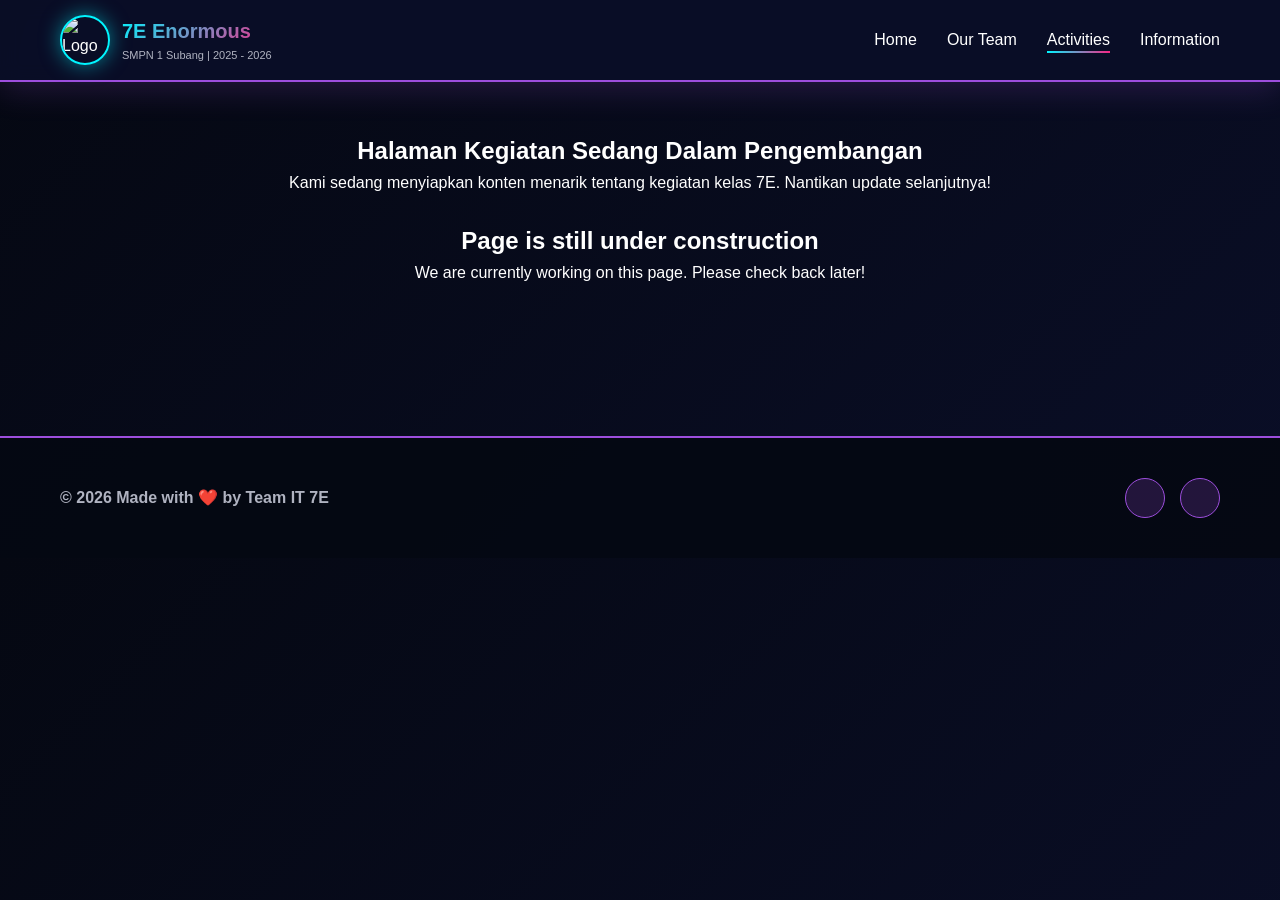
==== commit 1d698e71: "remove viewwer counter" ====
--- a/gallery.html
+++ b/gallery.html
@@ -5,6 +5,7 @@
   <meta name="viewport" content="width=device-width, initial-scale=1.0">
   <title>Activities - 7E Enormous</title>
   <link rel="stylesheet" href="css/style.css">
+  <link rel="stylesheet" href="css/mobile.css">
 </head>
 <body>
 
@@ -70,13 +71,12 @@
         <a href="#" target="_blank" title="TikTok"><i class="fab fa-tiktok"></i></a>
       </div>
     </div>
-    <div class="visitor-counter">
-      <p>Total Visitors: <span id="visitor-count">0</span></p>
-    </div>
   </div>
 </footer>
 
 <script src="https://kit.fontawesome.com/a076d05399.js" crossorigin="anonymous"></script>
 <script src="js/script.js"></script>
+<script src="js/mobile-nav.js"></script>
+
 </body>
 </html>
--- a/css/style.css
+++ b/css/style.css
@@ -1121,14 +1121,6 @@
     transform: translateY(-3px);
 }
 
-.visitor-counter {
-    text-align: center;
-    padding-top: 20px;
-    border-top: 1px solid var(--border-color);
-    color: var(--text-muted);
-    font-size: 14px;
-}
-
 /* ============================================
    ANIMATIONS
    ============================================ */
@@ -1173,6 +1165,323 @@
         transform: translate(-50%, -50%);
         opacity: 1;
     }
+}
+
+/* ============================================
+   ORGANISASI PAGE
+   ============================================ */
+
+.org-hero {
+    background: linear-gradient(135deg, rgba(157, 78, 221, 0.95), rgba(114, 9, 183, 0.95));
+    padding: 80px 24px;
+    text-align: center;
+    border-bottom: 1px solid rgba(255, 255, 255, 0.08);
+}
+
+.org-hero-title {
+    font-size: clamp(2.75rem, 5vw, 4rem);
+    color: var(--text-light);
+    margin-bottom: 1rem;
+}
+
+.org-hero-sub {
+    color: rgba(255, 255, 255, 0.92);
+    font-size: 1.05rem;
+    max-width: 720px;
+    margin: 0 auto;
+    line-height: 1.7;
+}
+
+.org-main {
+    max-width: 1100px;
+    margin: 0 auto;
+    padding: 40px 20px 80px;
+}
+
+.section-block {
+    margin-bottom: 72px;
+}
+
+.section-heading {
+    font-size: 1.85rem;
+    font-weight: 700;
+    color: var(--text-light);
+    margin-bottom: 32px;
+    display: flex;
+    align-items: center;
+    gap: 0.8rem;
+    justify-content: center;
+}
+
+.section-heading i {
+    color: var(--light-accent);
+    font-size: 1.4rem;
+}
+
+.org-chart {
+    display: flex;
+    flex-direction: column;
+    align-items: center;
+    gap: 24px;
+}
+
+.org-connector-v {
+    width: 2px;
+    height: 36px;
+    background: rgba(255, 255, 255, 0.2);
+    margin: 0 auto;
+}
+
+.org-row {
+    display: flex;
+    justify-content: center;
+    gap: 24px;
+    flex-wrap: wrap;
+}
+
+.org-trio {
+    align-items: flex-start;
+}
+
+.org-branch {
+    display: flex;
+    flex-direction: column;
+    align-items: center;
+    gap: 14px;
+    text-align: center;
+}
+
+.org-branch-label {
+    font-size: 0.78rem;
+    color: var(--text-muted);
+    background: rgba(255, 255, 255, 0.08);
+    padding: 8px 14px;
+    border-radius: 999px;
+    text-transform: uppercase;
+    letter-spacing: 0.1em;
+}
+
+.org-branch-cards {
+    display: flex;
+    gap: 14px;
+    flex-wrap: wrap;
+    justify-content: center;
+}
+
+.org-card {
+    width: 180px;
+    background: rgba(255, 255, 255, 0.06);
+    border: 1px solid rgba(255, 255, 255, 0.14);
+    border-radius: 22px;
+    padding: 18px;
+    display: flex;
+    flex-direction: column;
+    align-items: center;
+    gap: 14px;
+    box-shadow: 0 18px 45px rgba(0, 0, 0, 0.16);
+    transition: transform 0.25s ease, border-color 0.25s ease;
+}
+
+.org-card:hover {
+    transform: translateY(-5px);
+    border-color: rgba(0, 245, 255, 0.35);
+}
+
+.org-card img {
+    width: 100px;
+    height: 100px;
+    object-fit: cover;
+    border-radius: 50%;
+    border: 3px solid rgba(255, 255, 255, 0.2);
+}
+
+.org-info {
+    display: flex;
+    flex-direction: column;
+    gap: 4px;
+    text-align: center;
+}
+
+.org-role {
+    font-size: 0.72rem;
+    text-transform: uppercase;
+    letter-spacing: 0.14em;
+    color: var(--light-accent);
+}
+
+.org-name {
+    font-size: 1rem;
+    font-weight: 700;
+    color: var(--text-light);
+}
+
+.role-ketua { border-color: #f59e0b; }
+.role-wakil { border-color: #3b82f6; }
+.role-sekretaris { border-color: #10b981; }
+.role-bendahara { border-color: #ec4899; }
+
+.org-seksi-wrapper {
+    width: 100%;
+    margin-top: 24px;
+}
+
+.org-seksi-title {
+    display: inline-flex;
+    justify-content: center;
+    padding: 10px 18px;
+    border-radius: 999px;
+    background: rgba(255, 255, 255, 0.08);
+    color: rgba(255, 255, 255, 0.9);
+    font-size: 0.85rem;
+    font-weight: 700;
+    margin: 0 auto 18px;
+}
+
+.org-seksi-grid {
+    display: grid;
+    grid-template-columns: repeat(auto-fit, minmax(220px, 1fr));
+    gap: 18px;
+}
+
+.seksi-item {
+    background: rgba(255, 255, 255, 0.06);
+    border: 1px solid rgba(255, 255, 255, 0.13);
+    border-radius: 20px;
+    padding: 18px;
+}
+
+.seksi-label {
+    display: flex;
+    align-items: center;
+    gap: 10px;
+    color: var(--text-light);
+    font-size: 0.85rem;
+    font-weight: 700;
+    margin-bottom: 12px;
+}
+
+.seksi-names {
+    color: var(--text-muted);
+    font-size: 0.95rem;
+    line-height: 1.6;
+}
+
+.filter-bar {
+    display: flex;
+    gap: 14px;
+    flex-wrap: wrap;
+    margin-bottom: 28px;
+}
+
+.filter-select {
+    padding: 12px 16px;
+    border-radius: 12px;
+    border: 1px solid var(--border-color);
+    background: rgba(255, 255, 255, 0.08);
+    color: var(--text-light);
+    min-width: 170px;
+    transition: border-color 0.2s;
+}
+
+.filter-select:focus,
+.filter-input:focus {
+    outline: none;
+    border-color: var(--cyan);
+    box-shadow: 0 0 0 4px rgba(0, 245, 255, 0.12);
+}
+
+.siswa-grid {
+    display: grid;
+    grid-template-columns: repeat(auto-fit, minmax(220px, 1fr));
+    gap: 20px;
+}
+
+.siswa-card {
+    background: rgba(255, 255, 255, 0.06);
+    border: 1px solid rgba(255, 255, 255, 0.14);
+    border-radius: 18px;
+    overflow: hidden;
+    transition: transform 0.25s ease, box-shadow 0.25s ease;
+}
+
+.siswa-card:hover {
+    transform: translateY(-5px);
+    box-shadow: 0 16px 40px rgba(0, 0, 0, 0.18);
+}
+
+.siswa-thumb {
+    position: relative;
+    width: 100%;
+    aspect-ratio: 1 / 1;
+    background: linear-gradient(135deg, rgba(0, 245, 255, 0.1), rgba(157, 78, 221, 0.15));
+    overflow: hidden;
+}
+
+.siswa-thumb img {
+    width: 100%;
+    height: 100%;
+    object-fit: cover;
+}
+
+.siswa-no {
+    position: absolute;
+    top: 10px;
+    left: 10px;
+    background: rgba(0, 0, 0, 0.55);
+    color: #fff;
+    font-size: 0.72rem;
+    padding: 4px 8px;
+    border-radius: 999px;
+}
+
+.siswa-body {
+    padding: 18px;
+    display: flex;
+    flex-direction: column;
+    gap: 10px;
+}
+
+.siswa-nama {
+    font-size: 1rem;
+    font-weight: 700;
+    color: var(--text-light);
+    margin: 0;
+    line-height: 1.3;
+}
+
+.siswa-jabatan {
+    display: inline-block;
+    padding: 6px 10px;
+    border-radius: 999px;
+    font-size: 0.72rem;
+    font-weight: 700;
+}
+
+.badge-ketua { background: #f59e0b; color: #7c2d12; }
+.badge-wakil { background: #dbeafe; color: #1d4ed8; }
+.badge-sek { background: #d1fae5; color: #065f46; }
+.badge-ben { background: #fce7f3; color: #9d174d; }
+.badge-anggota { background: #e5e7eb; color: #374151; }
+
+.siswa-gender {
+    font-size: 0.78rem;
+}
+
+.gender-l { color: #60a5fa; }
+.gender-p { color: #f472b6; }
+
+.siswa-count {
+    color: var(--text-muted);
+    text-align: center;
+    margin-top: 20px;
+    font-size: 0.95rem;
+}
+
+.no-result {
+    grid-column: 1 / -1;
+    text-align: center;
+    color: var(--text-muted);
+    padding: 40px 0;
 }
 
 /* ============================================
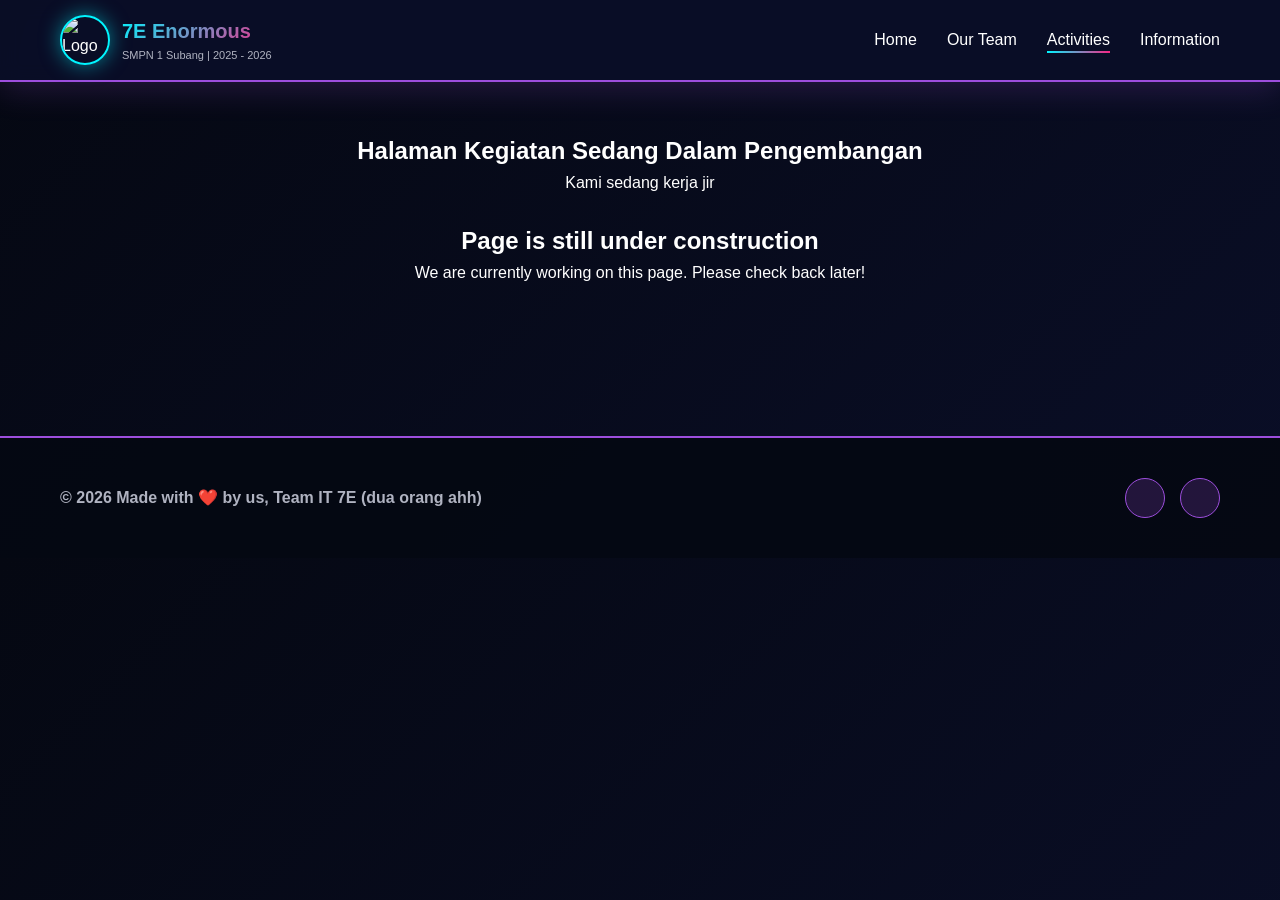
==== commit 80c6d517: "Add files via upload" ====
--- a/gallery.html
+++ b/gallery.html
@@ -52,7 +52,7 @@
 
 <main style="text-align: center; padding: 50px;">
   <h2>Halaman Kegiatan Sedang Dalam Pengembangan</h2>
-  <p>Kami sedang menyiapkan konten menarik tentang kegiatan kelas 7E. Nantikan update selanjutnya!</p>
+  <p>Kami sedang kerja jir</p>
 
   &thinsp;
 
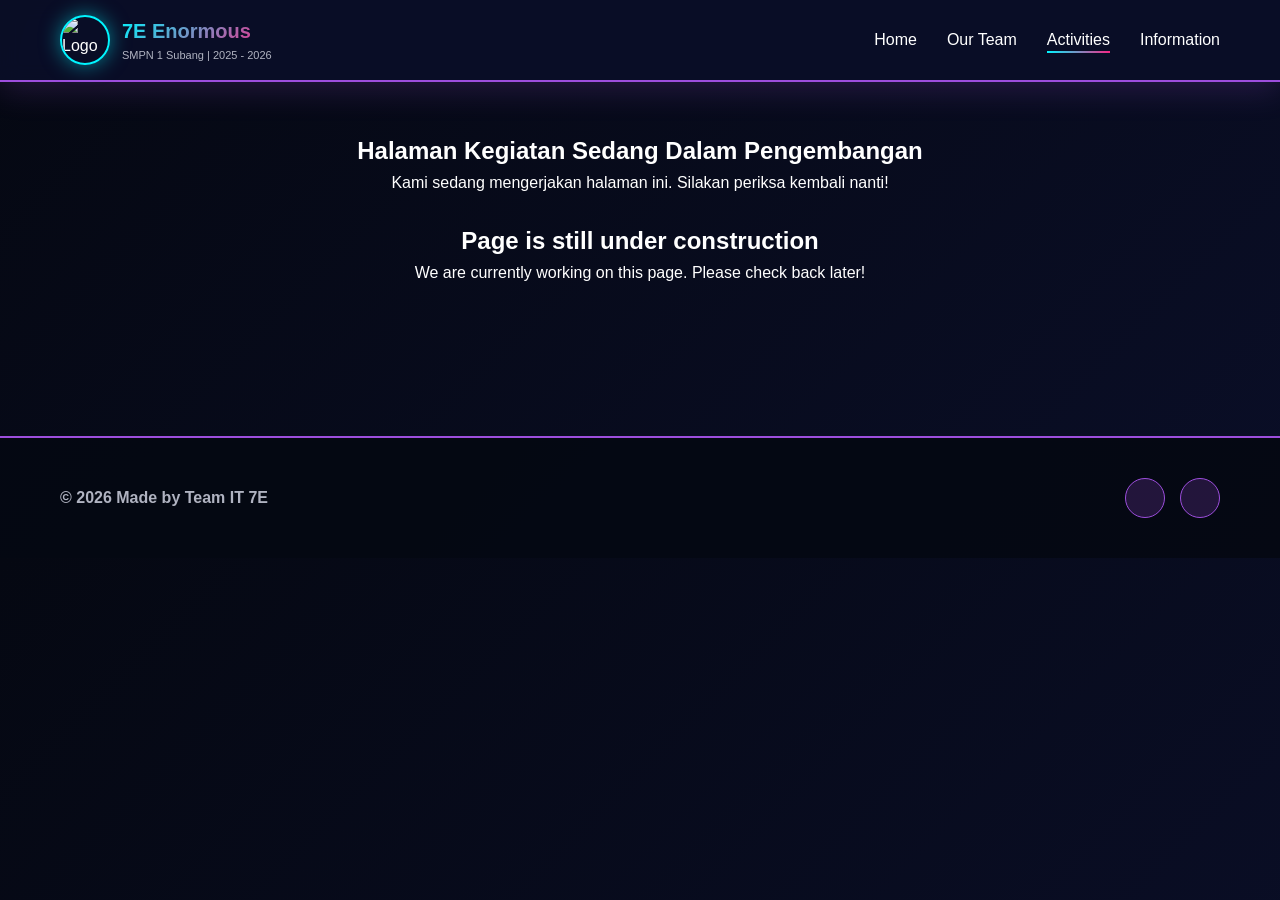
==== commit 52a1919e: "Merge branch 'main' of github.com:Irsyad-gh/7e-spensa-web" ====
--- a/gallery.html
+++ b/gallery.html
@@ -22,7 +22,7 @@
     <nav class="nav-menu">
       <ul>
         <li><a href="index.html">Home</a></li>
-        <li><a href="people.html">Our Team</a></li>
+        <li><a href="organisasi.html">Our Team</a></li>
         <li><a href="gallery.html" class="active">Activities</a></li>
         <li><a href="info.html">Information</a></li>
       </ul>
@@ -52,7 +52,7 @@
 
 <main style="text-align: center; padding: 50px;">
   <h2>Halaman Kegiatan Sedang Dalam Pengembangan</h2>
-  <p>Kami sedang kerja jir</p>
+  <p>Kami sedang mengerjakan halaman ini. Silakan periksa kembali nanti!</p>
 
   &thinsp;
 
--- a/css/style.css
+++ b/css/style.css
@@ -1444,6 +1444,7 @@
 .siswa-nama {
     font-size: 1rem;
     font-weight: 700;
+    text-align: center;
     color: var(--text-light);
     margin: 0;
     line-height: 1.3;
@@ -1455,6 +1456,7 @@
     border-radius: 999px;
     font-size: 0.72rem;
     font-weight: 700;
+    text-align: center;
 }
 
 .badge-ketua { background: #f59e0b; color: #7c2d12; }
@@ -1465,10 +1467,32 @@
 
 .siswa-gender {
     font-size: 0.78rem;
+    text-align:center;
 }
 
 .gender-l { color: #60a5fa; }
 .gender-p { color: #f472b6; }
+.gender-spesial { color: #FFD700}
+
+.siswa-quote {
+  text-align: center;
+  font-size: 0.9rem;
+  font-weight: 500;
+  color: var(--text-muted, #ffffff);
+  font-style: italic;
+  margin: 0;
+  line-height: 1.2;
+}
+
+.siswa-quote {
+  font-size: 0.7rem;
+  font-weight: 500;
+  text-align: center;
+  color: var(--text-muted, #6b7280);
+  font-style: italic;
+  margin: 0;
+  line-height: 1.2;
+}
 
 .siswa-count {
     color: var(--text-muted);
